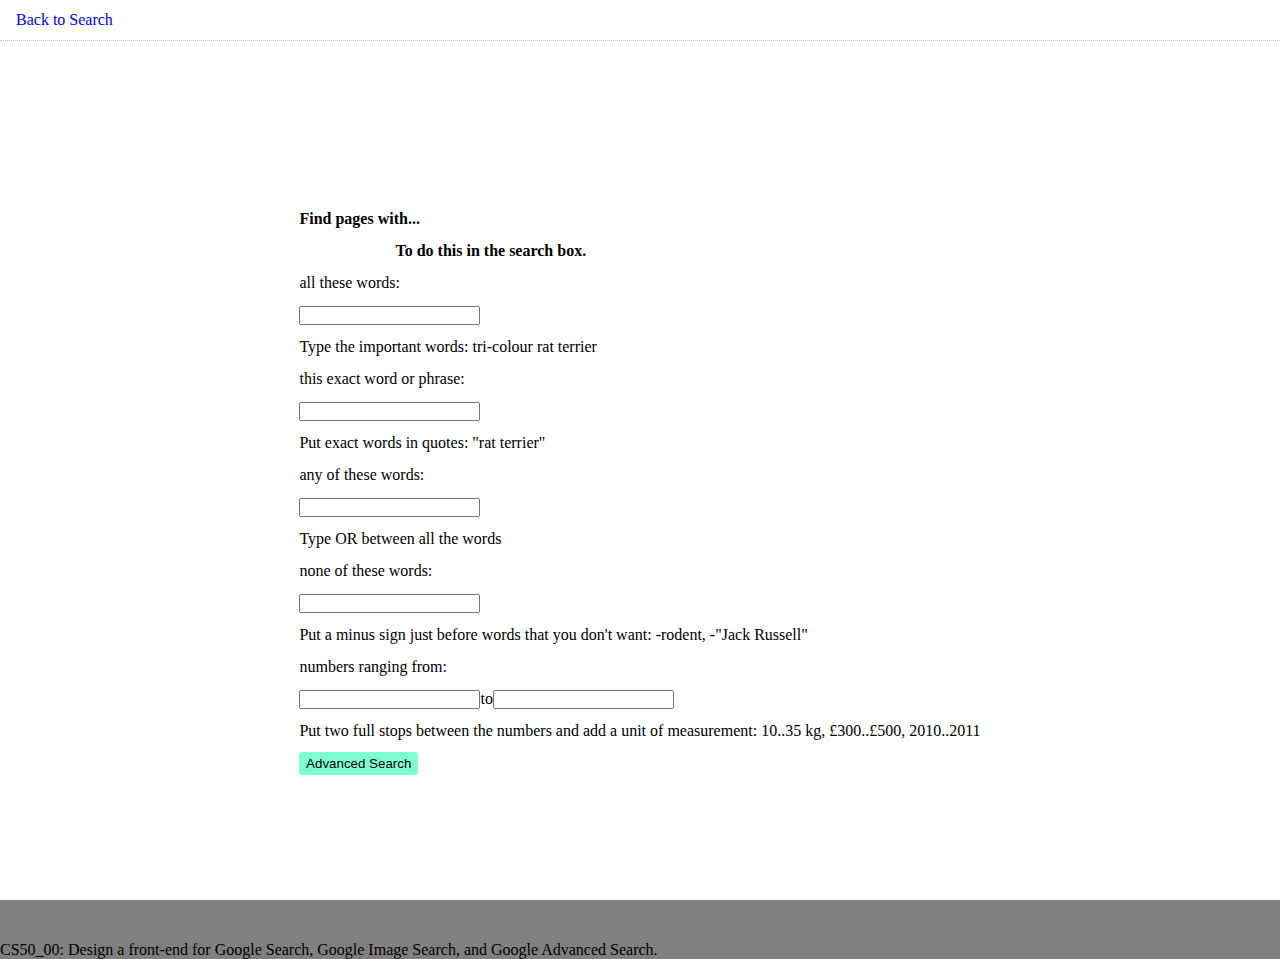
==== Pages/advanced.html @ 078b9fae "Update advanced.html" ====
<!DOCTYPE html>
<html lang="en">
    <head>
        <title>CS50 Project 00: Search Frontend</title>
        <meta name="viewport" content="width=device-width, initial-scale=1.0">
        <link rel="stylesheet" href="../Assets/main.css">
    </head>
    <body>
        <!--Navigation-->
        <nav>
            <ul class="info">
                <li><a href="/cs50_00">Back to Search</a></li>
            </ul>

        </nav>
        <!--Content-->
        <main>
            <section class="advanced">
                <form action="https://google.com/search" class="advanced-search">
                    <div class="cell-group-1">
                        <h4>Find pages with...</h4>
                        <p></p>
                        <h4 style="margin-left: 6em">To do this in the search box.<h4>
                    </div>
                   
                    <div class="cell-group-2">
                        <p>all these words:</p>
                        <input name="as_q" type="text">
                        <p>Type the important words: tri-colour rat terrier</p>

                        <p>this exact word or phrase:</p>
                        <input name="as_epq" type="text">
                        <p>Put exact words in quotes: "rat terrier"</p>

                        <p>any of these words:</p>
                        <input name="as_oq" type="text">
                        <p>Type OR between all the words

                        <p>none of these words:</p>
                        <input name="as_eq" type="text">
                        <p>Put a minus sign just before words that you don't want: -rodent, -"Jack Russell"</p>

                        <p>numbers ranging from:</p>
                        <div><input name="as_nlo" type="text"><span>to</span><input name="as_nhi" type="text"></div>
                        <p>Put two full stops between the numbers and add a unit of measurement: 10..35 kg, £300..£500, 2010..2011</p>
                     
                    </div>
                    <input type="submit" value="Advanced Search" class="btn-primary">
                </form>
            </section>
        </main>
        <footer>
            <p>CS50_00: Design a front-end for Google Search, Google Image Search, and Google Advanced Search.</p>
        </footer>
    </body>
</html>
---- Assets/main.css ----
* {margin: 0; padding: 0; box-sizing: border-box;}
html{background: grey}
body {background: #ffffff; height: 100vh;}

nav {padding: 0.7em 1em; border-bottom: 1px silver dotted; display: flex; justify-content: space-between;}
ul {list-style-type: none; width: 100%; display: flex; flex-flow: row wrap; gap: 1em}
.search-type {justify-content: flex-end;}
li a {text-decoration: none;}


main {display: flex; height: 100%; }
section {display: flex; line-height: 2; flex-direction: column; margin: auto }
.search-bar {width: 100%; line-height: 2; border-radius: 5px; padding: 0 0.5em; margin: 1.5em 0 0.5em}
.btn-group {margin: auto; width: max-content;}
.btn-primary {background-color: aquamarine; border: none; padding: 0.3em 0.5em; border-radius: 3px;}
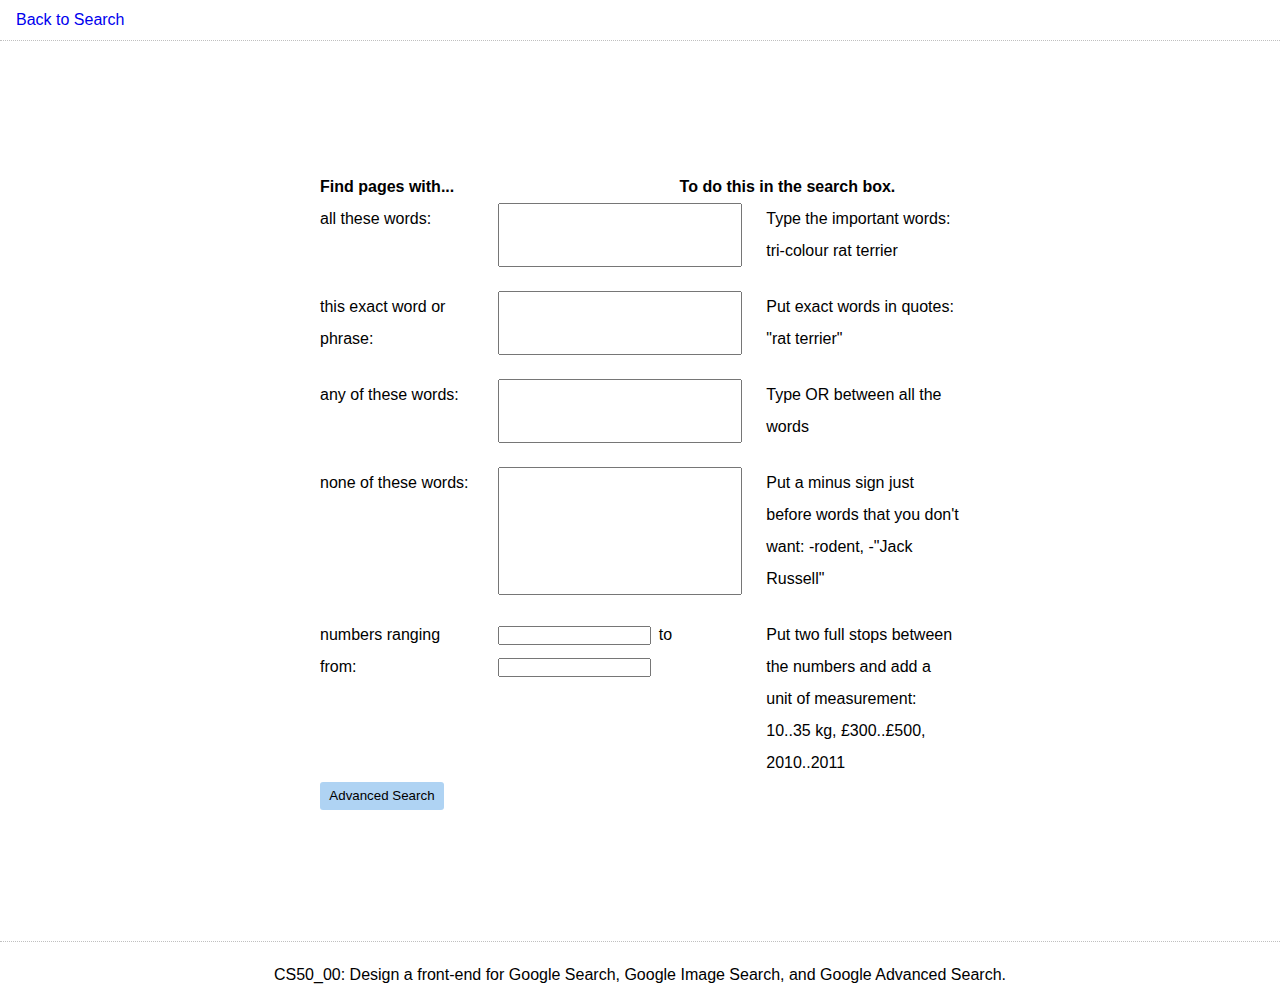
==== commit 8f5836fa: "Update advanced.html" ====
--- a/Pages/advanced.html
+++ b/Pages/advanced.html
@@ -9,7 +9,7 @@
         <!--Navigation-->
         <nav>
             <ul class="info">
-                <li><a href="/cs50_00">Back to Search</a></li>
+                <li><a href="/">Back to Search</a></li>
             </ul>
 
         </nav>
@@ -41,7 +41,7 @@
                         <p>Put a minus sign just before words that you don't want: -rodent, -"Jack Russell"</p>
 
                         <p>numbers ranging from:</p>
-                        <div><input name="as_nlo" type="text"><span>to</span><input name="as_nhi" type="text"></div>
+                        <div><input name="as_nlo" type="text"><span style="margin: 0 0.5em">to</span><input name="as_nhi" type="text"></div>
                         <p>Put two full stops between the numbers and add a unit of measurement: 10..35 kg, £300..£500, 2010..2011</p>
                      
                     </div>
--- a/Assets/main.css
+++ b/Assets/main.css
@@ -1,15 +1,28 @@
-* {margin: 0; padding: 0; box-sizing: border-box;}
+:root {
+    --primary-color-1: #FFFFFF;
+    --primary-color-2: #afd3f3;
+}
+* {margin: 0; padding: 0; box-sizing: border-box; font-family: 'Gill Sans', 'Gill Sans MT', Calibri, 'Trebuchet MS', sans-serif;}
 html{background: grey}
-body {background: #ffffff; height: 100vh;}
+body { height: 100vh;}
 
-nav {padding: 0.7em 1em; border-bottom: 1px silver dotted; display: flex; justify-content: space-between;}
+nav {padding: 0.7em 1em; border-bottom: 1px silver dotted; display: flex; justify-content: space-between; background-color: var(--primary-color-1)}
 ul {list-style-type: none; width: 100%; display: flex; flex-flow: row wrap; gap: 1em}
 .search-type {justify-content: flex-end;}
 li a {text-decoration: none;}
 
 
-main {display: flex; height: 100%; }
+main {display: flex; height: 100%; background-color: var(--primary-color-1);}
 section {display: flex; line-height: 2; flex-direction: column; margin: auto }
 .search-bar {width: 100%; line-height: 2; border-radius: 5px; padding: 0 0.5em; margin: 1.5em 0 0.5em}
-.btn-group {margin: auto; width: max-content;}
-.btn-primary {background-color: aquamarine; border: none; padding: 0.3em 0.5em; border-radius: 3px;}
+.btn-group {margin: 0.5em auto; width: max-content;}
+.btn-primary {background-color: #afd3f3; border: none; padding: 0.5em 0.7em; border-radius: 3px; cursor: pointer;}
+.btn-primary:hover {cursor: pointer;}
+
+.advanced-search {display: block; width: 50vw; margin: auto}
+.cell-group-1, .cell-group-2 {display: grid; grid-template-columns: auto auto auto;}
+
+.cell-group-2 {grid-template-columns: auto auto auto; gap: 1.5em}
+input {}
+
+footer {background-color: var(--primary-color-1); border-top: 1px silver dotted; padding: 1.5em 5em; text-align: center; }
